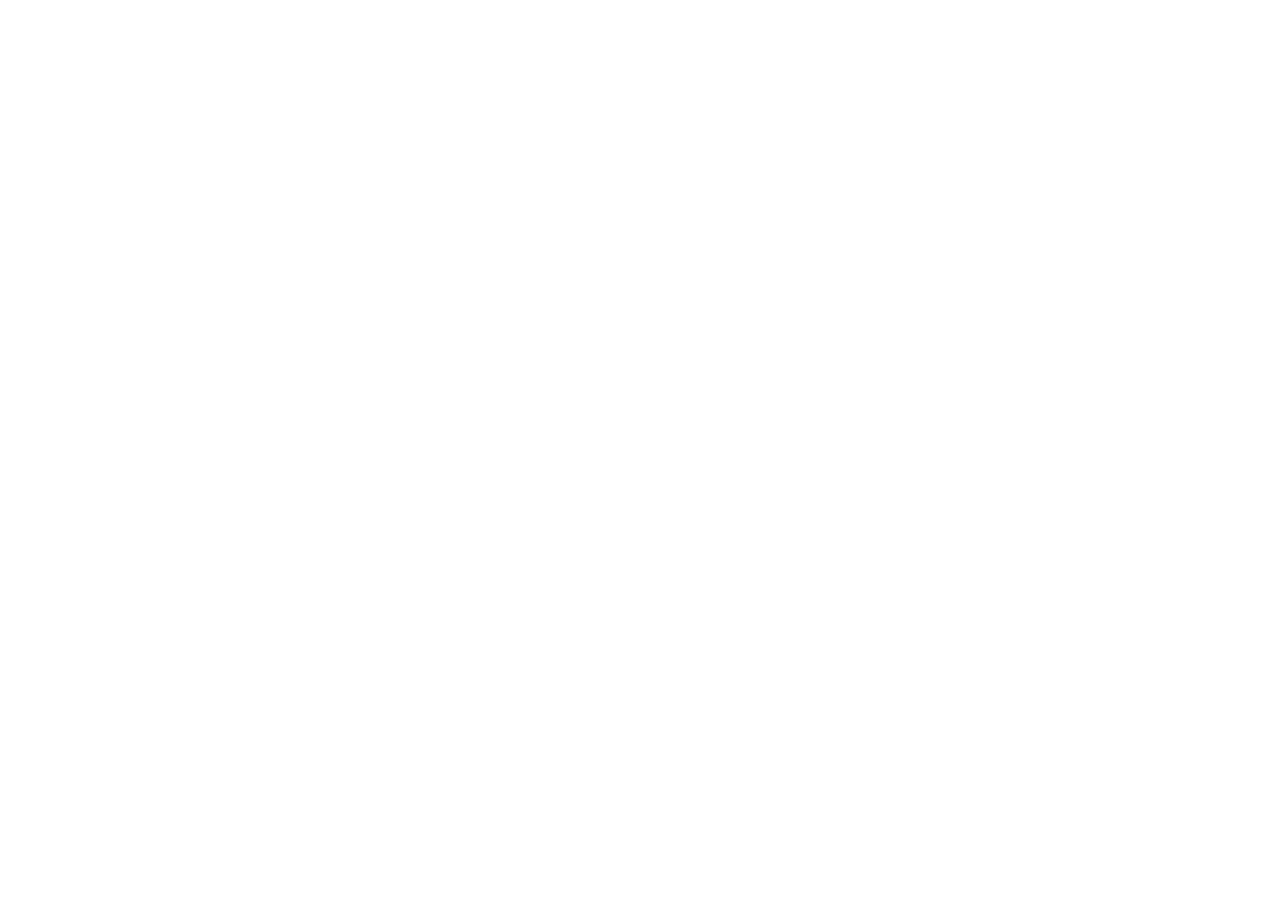
==== index.html @ ca819b2e "Starter Files" ====
<!DOCTYPE html>
<!--[if lt IE 7]>      <html class="no-js lt-ie9 lt-ie8 lt-ie7"> <![endif]-->
<!--[if IE 7]>         <html class="no-js lt-ie9 lt-ie8"> <![endif]-->
<!--[if IE 8]>         <html class="no-js lt-ie9"> <![endif]-->
<!--[if gt IE 8]><!--> <html class="no-js"> <!--<![endif]-->
    <head>
        <meta charset="utf-8">
        <meta http-equiv="X-UA-Compatible" content="IE=edge,chrome=1">
        <title></title>
        <meta name="description" content="">
        <meta name="viewport" content="width=device-width">
        <link rel="stylesheet" href="css/main.css">
    </head>
    
    
    
    <body>
    <!--[if lt IE 7]>
            <p class="chromeframe">You are using an <strong>outdated</strong> browser. Please <a href="http://browsehappy.com/">upgrade your browser</a> or <a href="http://www.google.com/chromeframe/?redirect=true">activate Google Chrome Frame</a> to improve your experience.</p>
        <![endif]-->
        

    </body>
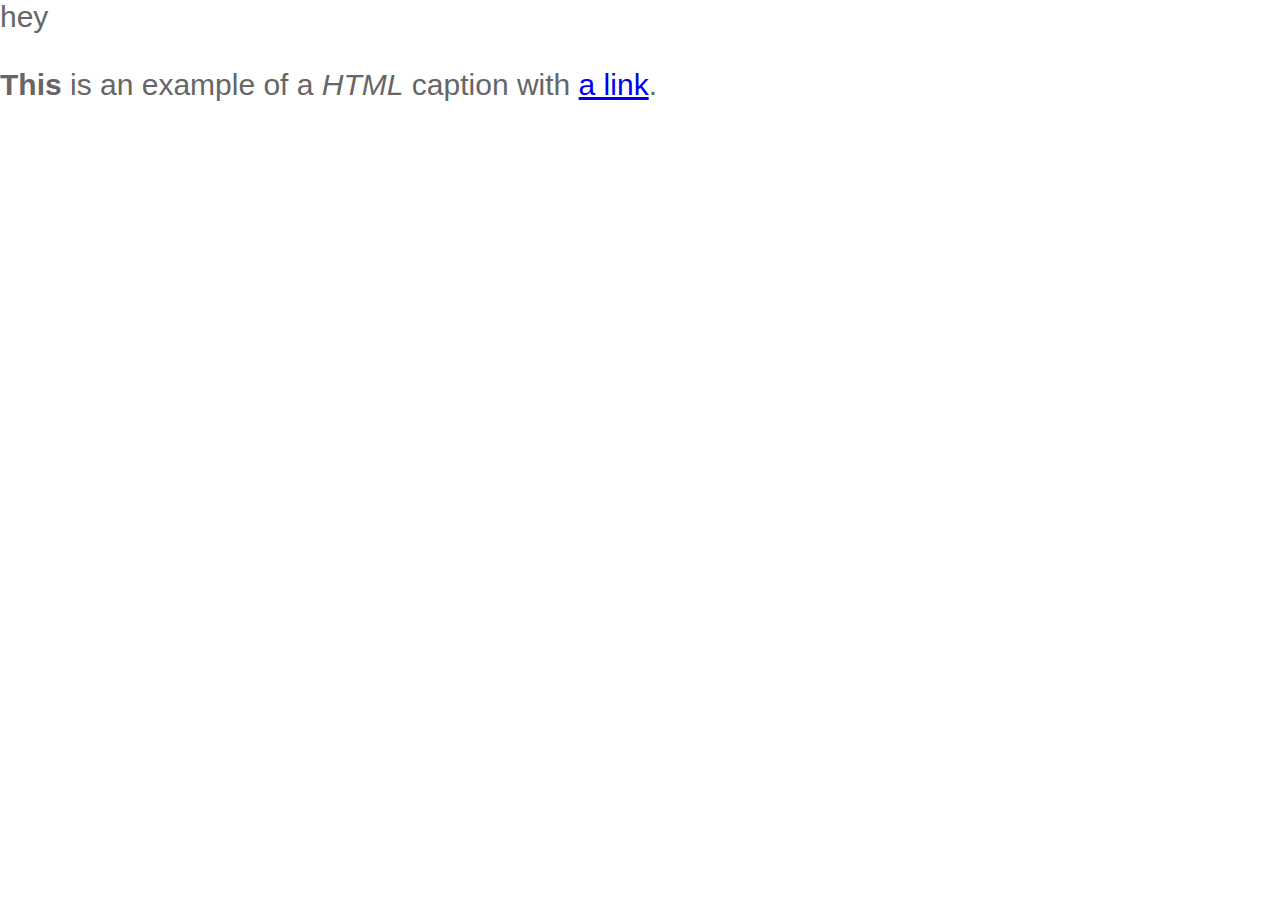
==== commit f60751af: "Starter Files" ====
--- a/index.html
+++ b/index.html
@@ -1,25 +1,37 @@
 <!DOCTYPE html>
-<!--[if lt IE 7]>      <html class="no-js lt-ie9 lt-ie8 lt-ie7"> <![endif]-->
-<!--[if IE 7]>         <html class="no-js lt-ie9 lt-ie8"> <![endif]-->
-<!--[if IE 8]>         <html class="no-js lt-ie9"> <![endif]-->
-<!--[if gt IE 8]><!--> <html class="no-js"> <!--<![endif]-->
-    <head>
-        <meta charset="utf-8">
-        <meta http-equiv="X-UA-Compatible" content="IE=edge,chrome=1">
-        <title></title>
-        <meta name="description" content="">
-        <meta name="viewport" content="width=device-width">
-        <link rel="stylesheet" href="css/main.css">
-    </head>
+<html lang="en" class="no-js">
+<head>
+    <meta charset="utf-8" />
     
+    <title>Thimbl</title>
+	<link rel="stylesheet" href="css/nivo-slider.css" type="text/css" media="screen" />
+    <link rel="stylesheet" href="css/main.css" type="text/css" media="screen" />
     
+	
+</head>
+<body>hey
+
+	<div id="slider-wrapper">
+        
+            <div id="slider" class="nivoSlider" style="width:960px;margin:0 auto;">
+                <img src="images/toystory.jpg" alt="" />
+                <a href="http://dev7studios.com"><img src="images/up.jpg" alt="" title="This is an example of a caption" /></a>
+                <img src="images/walle.jpg" alt="" />
+                <img src="images/nemo.jpg" alt="" title="#htmlcaption" />
+            </div>
+            <div id="htmlcaption" class="nivo-html-caption">
+                <strong>This</strong> is an example of a <em>HTML</em> caption with <a href="#">a link</a>.
+            </div>
+        
+        </div>
     
-    <body>
-    <!--[if lt IE 7]>
-            <p class="chromeframe">You are using an <strong>outdated</strong> browser. Please <a href="http://browsehappy.com/">upgrade your browser</a> or <a href="http://www.google.com/chromeframe/?redirect=true">activate Google Chrome Frame</a> to improve your experience.</p>
-        <![endif]-->
-        
-
-    </body>
+    <script type="text/javascript" src="scripts/jquery-1.4.3.min.js"></script>
+    <script type="text/javascript" src="jquery.nivo.slider.pack.js"></script>
+    <script type="text/javascript">
+    $(window).load(function() {
+        $('#slider').nivoSlider();
+    });
+    </script>
     
-    +</body>
+</html>--- a/css/main.css
+++ b/css/main.css
@@ -0,0 +1,49 @@
+
+
+body {
+	background-color: #ffffff;
+	color: #666666;
+	font-family: "HelveticaNeue-Light", "Helvetica Neue Light", "Helvetica Neue", Helvetica, Arial, "Lucida Grande", sans-serif;
+	font-size: 30px;
+	margin:0px;
+	}
+
+#container {
+	margin:0 auto;
+	padding:0px 10px;
+}
+	
+.wrapper {
+	width: 940px;
+}	
+	
+header {
+	background-color:#fff;
+	border-bottom:1px solid #d8d8d8;
+		/*
+		-moz-box-shadow: 0px 4px 4px rgba(50, 50, 50, 0.15);
+		-webkit-box-shadow: 0px 4px 4px rgba(50, 50, 50, 0.15);
+		box-shadow: 0px 4px 4px rgba(50, 50, 50, 0.15);
+		*/
+	box-shadow: 0px 0px 2px 1px rgba(0, 0, 0, 0.1)
+	-moz-box-shadow: 0px 0px 2px 1px rgba(0, 0, 0, 0.1);
+	-webkit-box-shadow: 0px 0px 2px 1px rgba(0, 0, 0, 0.1);
+	height:80px;
+	width:100%;
+}
+		
+		header img {padding:28px 5px 5px 25px}
+		
+#featured {
+	background-color: #cccccc;
+	padding-top: 30px;
+}
+	
+main {
+	background-color:yellow;
+	height:100px;
+}
+	
+footer {
+		
+}